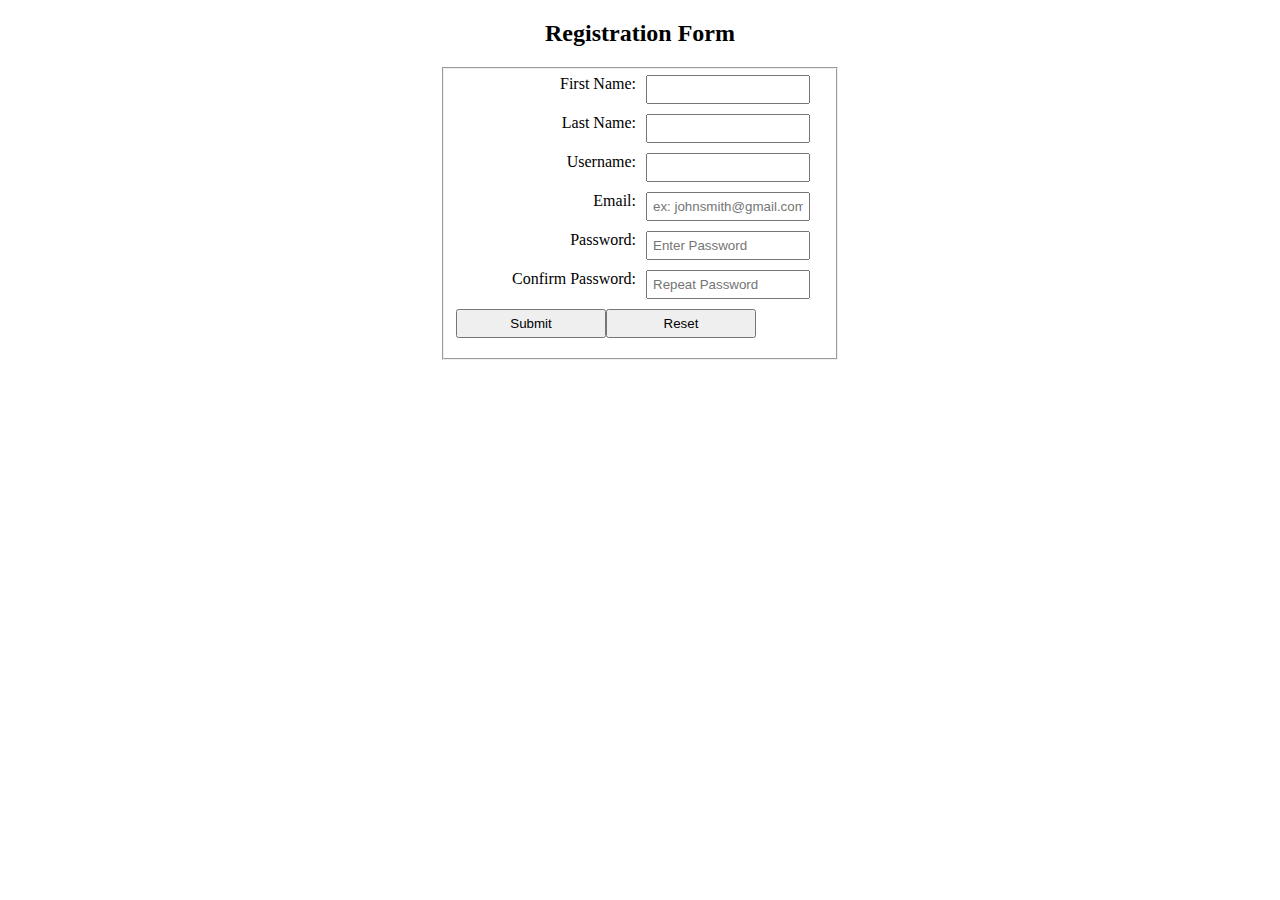
==== index.html @ f4aba03c "change placement" ====
<!DOCTYPE html>
<html>

<head>
  <meta charset="utf-8">
  <title>Registration</title>
</head>

<style>
  form {
    margin: 20px auto;
    width: 400px;
  }

  h2 {
    text-align: center;
  }

  input {
    padding: 5px;
    width: 150px;
    margin-bottom: 10px;
    display: inline-block;
  }


  label {
    width: 180px;
    clear: left;
    text-align: right;
    padding-right: 10px;
  }

  input,
  label {
    float: left;
  }
</style>

<body>
  <div class="registration">
    <h2>Registration Form</h2>
    <form class="" action="#" method="post">
      <fieldset>

        <label for="first_name">First Name:</label>
        <input type="text" name="first_name" required>
        <br>
        <label for="last_name">Last Name:</label>
        <input type="text" name="last_name" required>
        <br>
        <label for="username">Username:</label>
        <input type="text" name="username" required>
        <br>
        <label for="email">Email:</label>
        <input type="email" name="email" placeholder="ex: johnsmith@gmail.com" required>
        <br>
        <label for="password">Password:</label>
        <input type="password" name="password" placeholder="Enter Password" required>
        <br>
        <label for="password_confirmation">Confirm Password:</label>
        <input type="password" name="password_confirmation" placeholder="Repeat Password" required>
        <br>

        <input type="submit" name="btn_submit" value="Submit">
        <input type="reset" name="btn_reset" value="Reset">

      </fieldset>
    </form>

  </div>
</body>

</html>
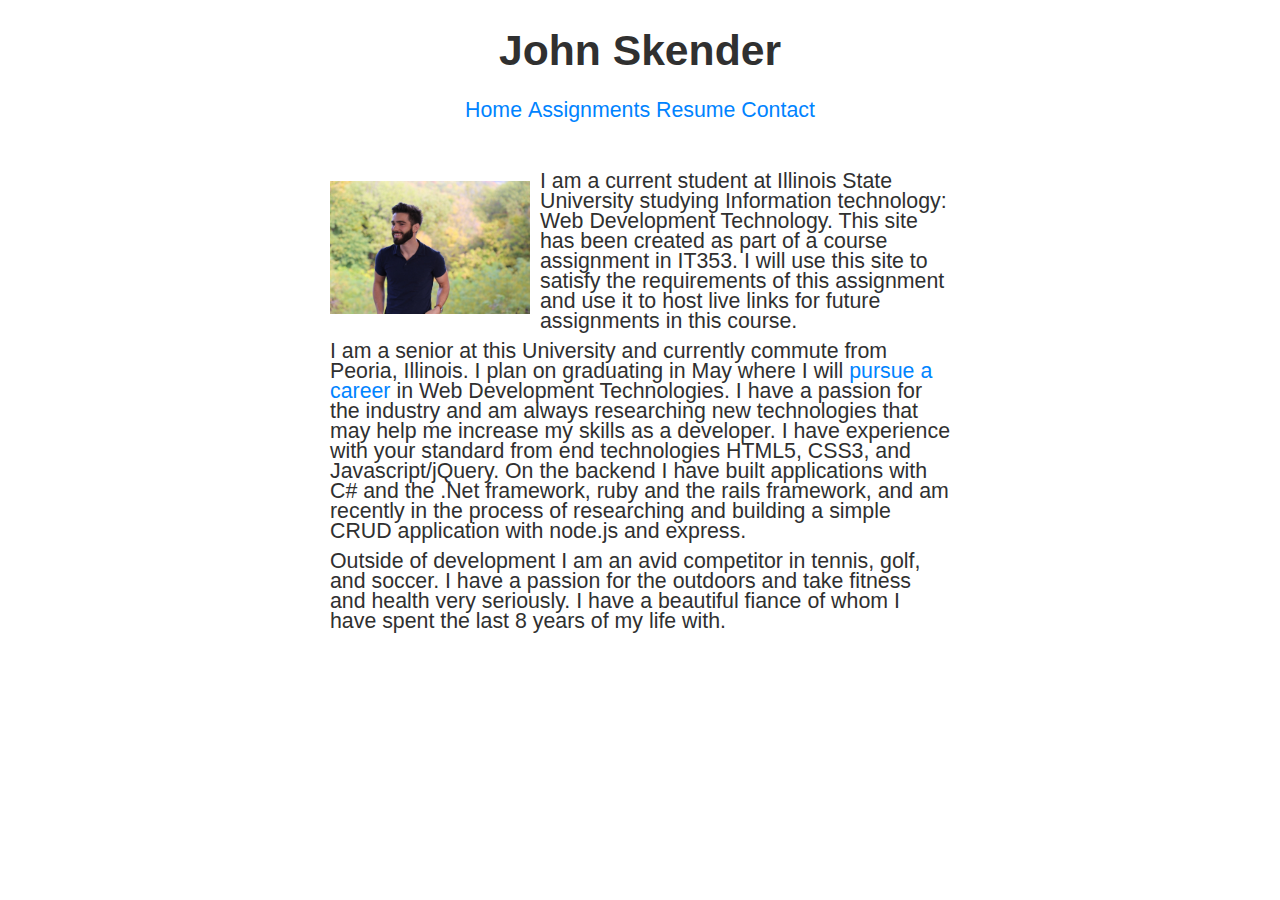
==== commit 072b96a4: "replace index, add css and js" ====
--- a/index.html
+++ b/index.html
@@ -3,71 +3,42 @@
 
 <head>
   <meta charset="utf-8">
-  <title>Registration</title>
+  <title>John Skender</title>
+  <link rel="stylesheet" href="reset.css">
+  <link rel="stylesheet" href="stylesheet.css">
+  <script src="script.js" charset="utf-8"></script>
 </head>
 
-<style>
-  form {
-    margin: 20px auto;
-    width: 400px;
-  }
+<body>
+  <div class="wrapper">
+    <div id="render_head">
 
-  h2 {
-    text-align: center;
-  }
+    </div>
 
-  input {
-    padding: 5px;
-    width: 150px;
-    margin-bottom: 10px;
-    display: inline-block;
-  }
+    <div class="content">
+      <div class="about">
+        <div class="container">
+          <img id="profile_pic" src="images/profile_pic.jpg" alt="Profile Picture">
+        </div>
+        <p>
+          I am a current student at Illinois State University studying Information technology: Web Development Technology. This site has been created as part of a course assignment in IT353. I will use this site to satisfy the requirements of this assignment and
+          use it to host live links for future assignments in this course.
+        </p>
 
+        <p>
+          I am a senior at this University and currently commute from Peoria, Illinois. I plan on graduating in May where I will <a href="#">pursue a career</a> in Web Development Technologies. I have a passion for the industry and am always researching
+          new technologies that may help me increase my skills as a developer. I have experience with your standard from end technologies HTML5, CSS3, and Javascript/jQuery. On the backend I have built applications with C# and the .Net framework, ruby
+          and the rails framework, and am recently in the process of researching and building a simple CRUD application with node.js and express.
+        </p>
 
-  label {
-    width: 180px;
-    clear: left;
-    text-align: right;
-    padding-right: 10px;
-  }
+        <p>
+          Outside of development I am an avid competitor in tennis, golf, and soccer. I have a passion for the outdoors and take fitness and health very seriously. I have a beautiful fiance of whom I have spent the last 8 years of my life with.
+        </p>
 
-  input,
-  label {
-    float: left;
-  }
-</style>
+      </div>
+    </div>
 
-<body>
-  <div class="registration">
-    <h2>Registration Form</h2>
-    <form class="" action="#" method="post">
-      <fieldset>
-
-        <label for="first_name">First Name:</label>
-        <input type="text" name="first_name" required>
-        <br>
-        <label for="last_name">Last Name:</label>
-        <input type="text" name="last_name" required>
-        <br>
-        <label for="username">Username:</label>
-        <input type="text" name="username" required>
-        <br>
-        <label for="email">Email:</label>
-        <input type="email" name="email" placeholder="ex: johnsmith@gmail.com" required>
-        <br>
-        <label for="password">Password:</label>
-        <input type="password" name="password" placeholder="Enter Password" required>
-        <br>
-        <label for="password_confirmation">Confirm Password:</label>
-        <input type="password" name="password_confirmation" placeholder="Repeat Password" required>
-        <br>
-
-        <input type="submit" name="btn_submit" value="Submit">
-        <input type="reset" name="btn_reset" value="Reset">
-
-      </fieldset>
-    </form>
-
+    <footer class="footer"></footer>
   </div>
 </body>
 
--- a/stylesheet.css
+++ b/stylesheet.css
@@ -0,0 +1,73 @@
+* {
+  -webkit-box-sizing: border-box;
+  -moz-box-sizing: border-box;
+  box-sizing: border-box;
+}
+
+body {
+  font-family: "lato", sans-serif;
+  text-align: center;
+  color: #303030;
+  font-size: 16pt;
+  font-weight: 300;
+}
+
+p {
+  margin: 10px;
+  line-height: 20px;
+}
+
+nav ul {
+  list-style: none;
+  text-align: center;
+}
+
+nav li {
+  display: inline;
+}
+
+li a {
+
+}
+
+a {
+  text-decoration: none;
+  color: rgb(0, 131, 255);
+}
+
+a:hover{
+  font-weight: bolder;
+}
+.main_head
+{
+  margin: 20px;
+}
+
+.wrapper {
+  display: grid;
+  grid-gap: 20px;
+  grid-template-areas: "header" "nav" "content" "footer";
+}
+
+.content {
+  width: 50%;
+  margin: auto;
+  text-align: left;
+}
+
+.container {
+  max-width: 200px;
+  max-height: 200px;
+}
+
+/* resize images */
+
+.container img {
+  width: 100%;
+  height: auto;
+}
+
+#profile_pic {
+  float: left;
+  margin: 10px;
+}
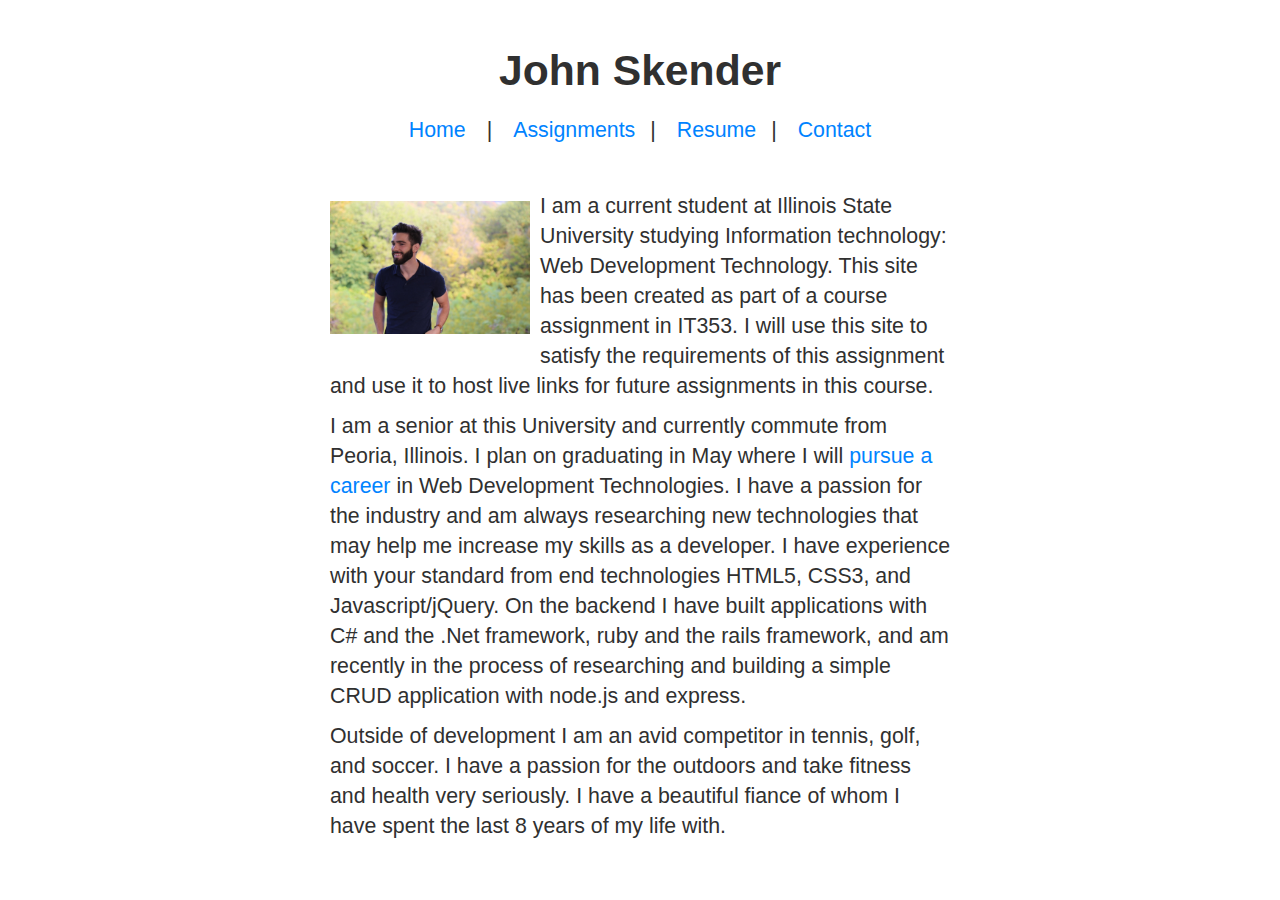
==== commit 0875419c: "fix broken links, remove js rendering" ====
--- a/index.html
+++ b/index.html
@@ -11,9 +11,17 @@
 
 <body>
   <div class="wrapper">
-    <div id="render_head">
-
-    </div>
+    <header class="main_head">
+      <h1>John Skender</h1>
+      <nav class="main_nav">
+        <ul>
+          <li><a href="#">Home</a></li> <span class="seperator">|</span>
+          <li><a href="assignments/assignments.html">Assignments</a></li><span class="seperator">|</span>
+          <li><a href="#">Resume</a></li><span class="seperator">|</span>
+          <li><a href="#">Contact</a></li>
+        </ul>
+      </nav>
+    </header>
 
     <div class="content">
       <div class="about">
--- a/stylesheet.css
+++ b/stylesheet.css
@@ -14,7 +14,7 @@
 
 p {
   margin: 10px;
-  line-height: 20px;
+  line-height: 30px;
 }
 
 nav ul {
@@ -26,9 +26,18 @@
   display: inline;
 }
 
-li a {
+nav li a {
 
 }
+
+li {
+  margin: 10px;
+}
+
+.content ul li:before {
+  content: '-';
+}
+
 
 a {
   text-decoration: none;
@@ -41,6 +50,15 @@
 .main_head
 {
   margin: 20px;
+}
+
+hr {
+  border: 0;
+  height: 1px;
+  background-image: -webkit-linear-gradient(left, #f0f0f0, #8c8b8b, #f0f0f0);
+  background-image: -moz-linear-gradient(left, #f0f0f0, #8c8b8b, #f0f0f0);
+  background-image: -ms-linear-gradient(left, #f0f0f0, #8c8b8b, #f0f0f0);
+  background-image: -o-linear-gradient(left, #f0f0f0, #8c8b8b, #f0f0f0);
 }
 
 .wrapper {
@@ -67,6 +85,10 @@
   height: auto;
 }
 
+.seperator {
+  margin: 0px 5px 0px 5px;
+}
+
 #profile_pic {
   float: left;
   margin: 10px;
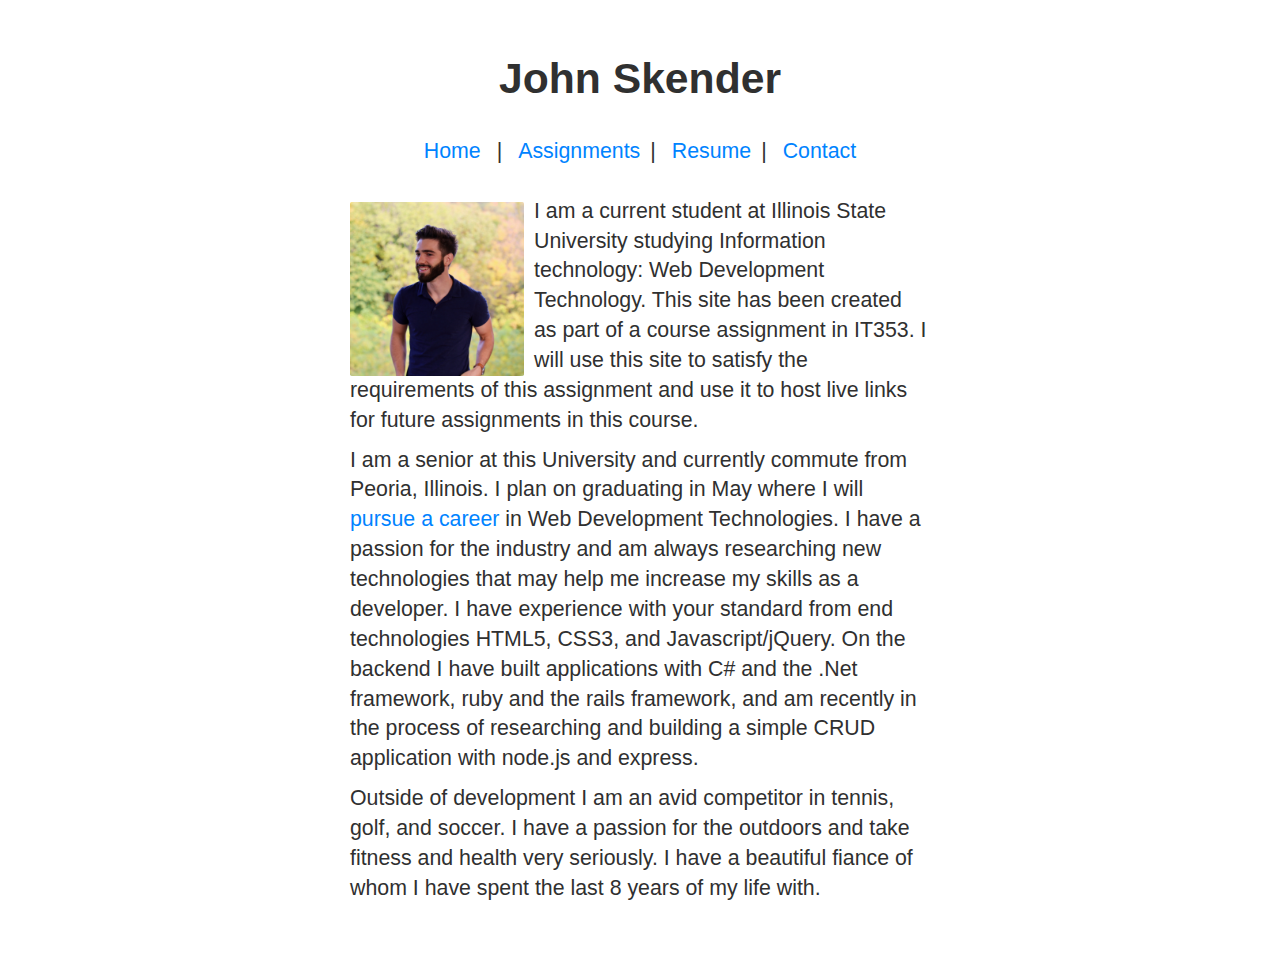
==== commit 64791166: "Home aligned properly with simpler CSS" ====
--- a/index.html
+++ b/index.html
@@ -10,44 +10,43 @@
 </head>
 
 <body>
-  <div class="wrapper">
-    <header class="main_head">
-      <h1>John Skender</h1>
-      <nav class="main_nav">
-        <ul>
-          <li><a href="#">Home</a></li> <span class="seperator">|</span>
-          <li><a href="assignments/assignments.html">Assignments</a></li><span class="seperator">|</span>
-          <li><a href="#">Resume</a></li><span class="seperator">|</span>
-          <li><a href="#">Contact</a></li>
-        </ul>
-      </nav>
-    </header>
 
-    <div class="content">
-      <div class="about">
-        <div class="container">
-          <img id="profile_pic" src="images/profile_pic.jpg" alt="Profile Picture">
-        </div>
-        <p>
-          I am a current student at Illinois State University studying Information technology: Web Development Technology. This site has been created as part of a course assignment in IT353. I will use this site to satisfy the requirements of this assignment and
-          use it to host live links for future assignments in this course.
-        </p>
+  <header class="container">
+    <h1 class="center">John Skender</h1>
+    <nav class="main_nav">
+      <ul>
+        <li><a href="#">Home</a></li> <span>|</span>
+        <li><a href="assignments/assignments.html">Assignments</a></li><span>|</span>
+        <li><a href="#">Resume</a></li><span>|</span>
+        <li><a href="contact.html">Contact</a></li>
+      </ul>
+    </nav>
+  </header>
 
-        <p>
-          I am a senior at this University and currently commute from Peoria, Illinois. I plan on graduating in May where I will <a href="#">pursue a career</a> in Web Development Technologies. I have a passion for the industry and am always researching
-          new technologies that may help me increase my skills as a developer. I have experience with your standard from end technologies HTML5, CSS3, and Javascript/jQuery. On the backend I have built applications with C# and the .Net framework, ruby
-          and the rails framework, and am recently in the process of researching and building a simple CRUD application with node.js and express.
-        </p>
+  <section class="container about">
 
-        <p>
-          Outside of development I am an avid competitor in tennis, golf, and soccer. I have a passion for the outdoors and take fitness and health very seriously. I have a beautiful fiance of whom I have spent the last 8 years of my life with.
-        </p>
+    <img id="profile_pic" src="images/profile_pic.jpg" alt="Profile Picture">
 
-      </div>
-    </div>
+    <p>
+      I am a current student at Illinois State University studying Information technology: Web Development Technology. This site has been created as part of a course assignment in IT353. I will use this site to satisfy the requirements of this assignment and
+      use it to host live links for future assignments in this course.
+    </p>
 
-    <footer class="footer"></footer>
-  </div>
+    <p>
+      I am a senior at this University and currently commute from Peoria, Illinois. I plan on graduating in May where I will <a href="#">pursue a career</a> in Web Development Technologies. I have a passion for the industry and am always researching new
+      technologies that may help me increase my skills as a developer. I have experience with your standard from end technologies HTML5, CSS3, and Javascript/jQuery. On the backend I have built applications with C# and the .Net framework, ruby and the
+      rails framework, and am recently in the process of researching and building a simple CRUD application with node.js and express.
+    </p>
+
+    <p>
+      Outside of development I am an avid competitor in tennis, golf, and soccer. I have a passion for the outdoors and take fitness and health very seriously. I have a beautiful fiance of whom I have spent the last 8 years of my life with.
+    </p>
+
+
+  </section>
+
+  <footer class="container"></footer>
+
 </body>
 
 </html>
--- a/stylesheet.css
+++ b/stylesheet.css
@@ -1,95 +1,70 @@
-* {
-  -webkit-box-sizing: border-box;
-  -moz-box-sizing: border-box;
-  box-sizing: border-box;
-}
+ * {
+   -webkit-box-sizing: border-box;
+   -moz-box-sizing: border-box;
+   box-sizing: border-box;
+ }
 
-body {
-  font-family: "lato", sans-serif;
-  text-align: center;
-  color: #303030;
-  font-size: 16pt;
-  font-weight: 300;
-}
+ body {
+   font-family: "lato", sans-serif;
+   color: #303030;
+   line-height: 1.4;
+   font-size: 16pt;
+   font-weight: 300;
+ }
 
-p {
-  margin: 10px;
-  line-height: 30px;
-}
+ p + p {
+   margin-top: 10px;
+ }
 
-nav ul {
-  list-style: none;
+ nav ul {
+   list-style: none;
+   text-align: center;
+ }
+
+ nav li {
+   display: inline;
+ }
+
+
+ li {
+   margin: 10px;
+ }
+
+ a {
+   text-decoration: none;
+   color: rgb(0, 131, 255);
+ }
+
+ a:hover {
+   font-weight: bolder;
+ }
+
+ hr {
+   border: 0;
+   height: 1px;
+   background-image: -webkit-linear-gradient(left, #f0f0f0, #8c8b8b, #f0f0f0);
+   background-image: -moz-linear-gradient(left, #f0f0f0, #8c8b8b, #f0f0f0);
+   background-image: -ms-linear-gradient(left, #f0f0f0, #8c8b8b, #f0f0f0);
+   background-image: -o-linear-gradient(left, #f0f0f0, #8c8b8b, #f0f0f0);
+ }
+
+.center {
   text-align: center;
 }
 
-nav li {
-  display: inline;
-}
+ .container {
+   margin: 10px auto;
+   padding: 10px 30px;
+   width: 50%;
+ }
 
-nav li a {
-
-}
-
-li {
-  margin: 10px;
-}
-
-.content ul li:before {
-  content: '-';
-}
-
-
-a {
-  text-decoration: none;
-  color: rgb(0, 131, 255);
-}
-
-a:hover{
-  font-weight: bolder;
-}
-.main_head
-{
-  margin: 20px;
-}
-
-hr {
-  border: 0;
-  height: 1px;
-  background-image: -webkit-linear-gradient(left, #f0f0f0, #8c8b8b, #f0f0f0);
-  background-image: -moz-linear-gradient(left, #f0f0f0, #8c8b8b, #f0f0f0);
-  background-image: -ms-linear-gradient(left, #f0f0f0, #8c8b8b, #f0f0f0);
-  background-image: -o-linear-gradient(left, #f0f0f0, #8c8b8b, #f0f0f0);
-}
-
-.wrapper {
-  display: grid;
-  grid-gap: 20px;
-  grid-template-areas: "header" "nav" "content" "footer";
-}
-
-.content {
-  width: 50%;
-  margin: auto;
-  text-align: left;
-}
-
-.container {
-  max-width: 200px;
-  max-height: 200px;
-}
-
-/* resize images */
-
-.container img {
-  width: 100%;
-  height: auto;
-}
-
-.seperator {
-  margin: 0px 5px 0px 5px;
-}
-
-#profile_pic {
-  float: left;
-  margin: 10px;
-}
+ #profile_pic {
+   float: left;
+   max-width: 100%;
+   height: auto;
+   width: 30%;
+   border-radius: 1%;
+   margin-right: 10px;
+   margin-top: 5px;
+   vertical-align: top;
+ }
